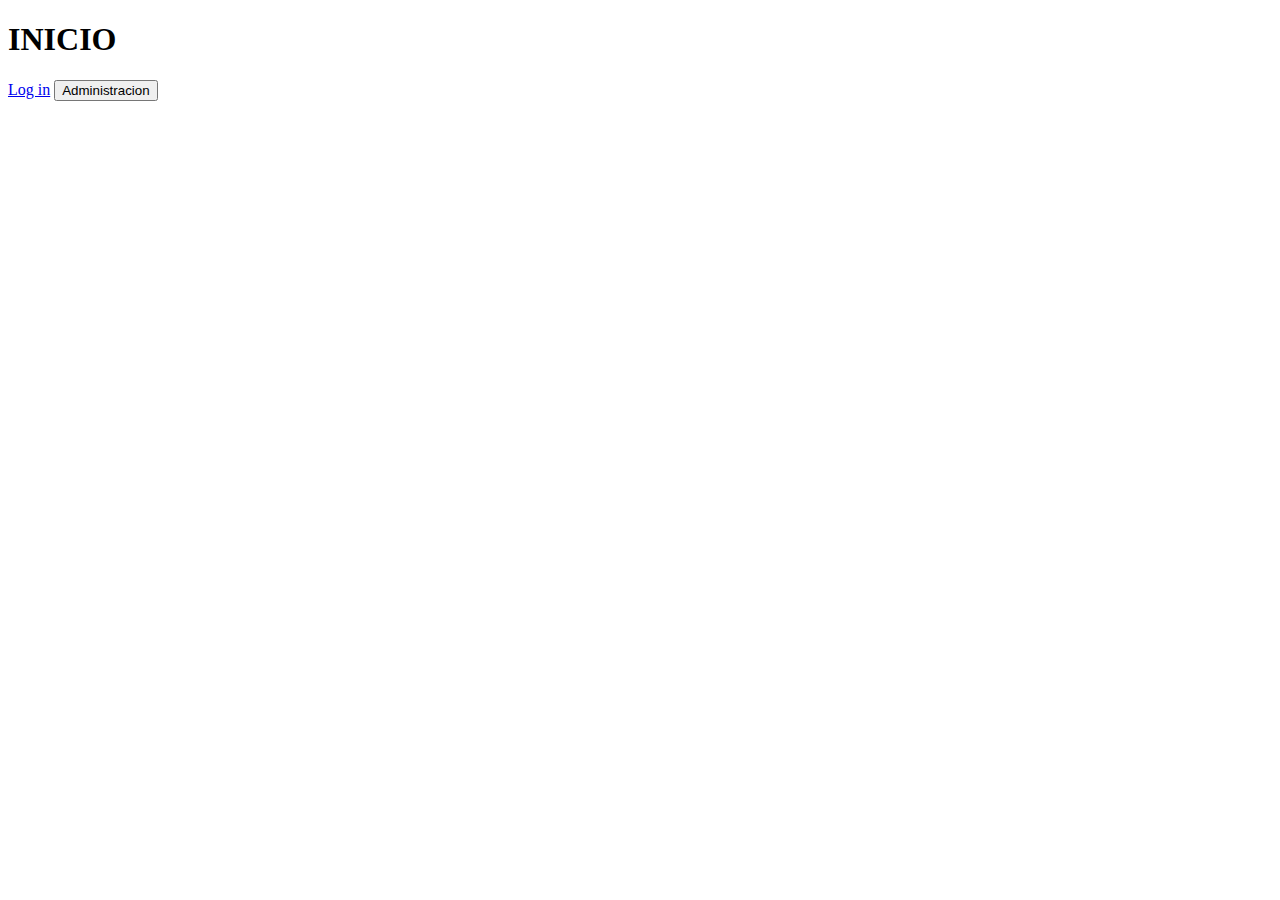
==== pages/admin.html @ 29b4a065 "Se agregaron las secciones login, signup sin estilos" ====
<!DOCTYPE html>
<html lang="en">
<head>
    <meta charset="UTF-8">
    <meta http-equiv="X-UA-Compatible" content="IE=edge">
    <meta name="viewport" content="width=device-width, initial-scale=1.0">
    <title>Admin</title>
</head>
<body>
    <h1>Admin</h1>
    <a class="btn btn-primary" href="../index.html">INICIO</a>
    <script src="../JS/admin.js"></script>
</body>
</html>
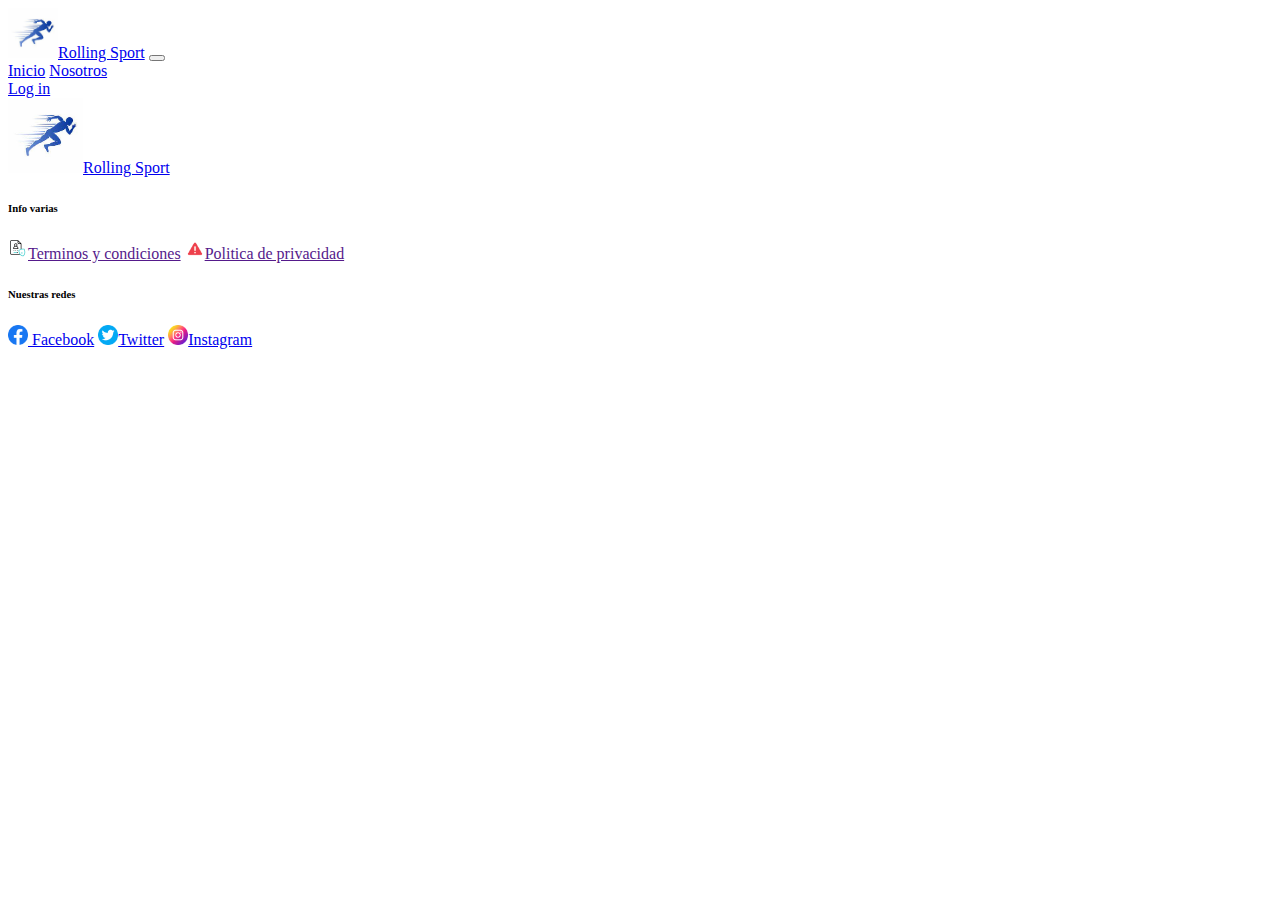
==== commit a391ad48: "Se agrego seccion nosotros y arreglos en general nav y footer" ====
--- a/pages/admin.html
+++ b/pages/admin.html
@@ -5,10 +5,28 @@
     <meta http-equiv="X-UA-Compatible" content="IE=edge">
     <meta name="viewport" content="width=device-width, initial-scale=1.0">
     <title>Admin</title>
+
+        <!-- link bootstrap -->
+        <link href="https://cdn.jsdelivr.net/npm/bootstrap@5.1.3/dist/css/bootstrap.min.css" rel="stylesheet" integrity="sha384-1BmE4kWBq78iYhFldvKuhfTAU6auU8tT94WrHftjDbrCEXSU1oBoqyl2QvZ6jIW3" crossorigin="anonymous">
 </head>
 <body>
-    <h1>Admin</h1>
-    <a class="btn btn-primary" href="../index.html">INICIO</a>
+        <!-- navbar -->
+    <header>
+        <nav class="navbar navbar-expand-lg navbar-dark bg-dark">
+            <div class="container-fluid">
+                <a href="../index.html" class="text-decoration-none navbar-brand"><img src="../assets/descarga.jpg" alt="" style="width: 50px; height: 50px;" class="m-2 rounded-circle">Rolling Sport</a>
+
+                <button class="navbar-toggler" type="button" data-bs-toggle="collapse" data-bs-target="#navbarNavAltMarkup" aria-controls="navbarNavAltMarkup" aria-expanded="false" aria-label="Toggle navigation">
+                    <span class="navbar-toggler-icon"></span>
+                </button>
+            </div>
+        </nav>
+    </header>
+
+        <!-- link bootstrap -->
+        <script src="https://cdn.jsdelivr.net/npm/@popperjs/core@2.11.2/dist/umd/popper.min.js" integrity="sha384-q9CRHqZndzlxGLOj+xrdLDJa9ittGte1NksRmgJKeCV9DrM7Kz868XYqsKWPpAmn" crossorigin="anonymous"></script>
+        <!-- link JS -->
     <script src="../JS/admin.js"></script>
+    <script src="../JS/app.js" type="module"></script>
 </body>
 </html>